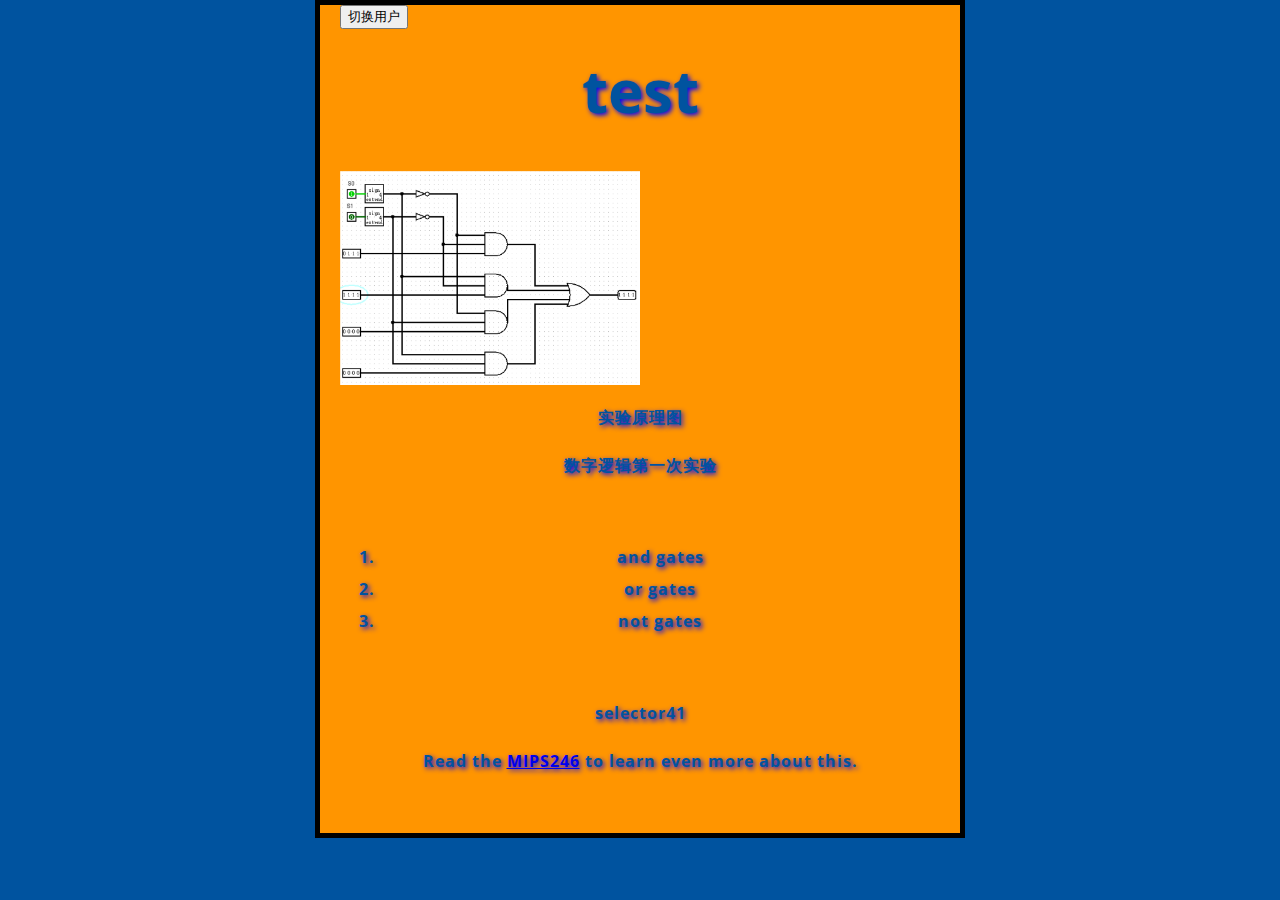
==== index.html @ 9ea5b486 "Add files via upload" ====
<!doctype html>
<html lang="en-US">
  <head>
    <link href="styles/style.css" rel="stylesheet" />
    <meta charset="utf-8" />
    <meta name="viewport" content="width=device-width" />
    <title>My test page</title>
    <link
  href="https://fonts.googleapis.com/css?family=Open+Sans"
  rel="stylesheet" />

  </head>
  <body>
    <button>切换用户</button>
    <script src="scripts/main.js" defer></script>
  <h1>test<h1>
    <img src="images/show.png"  alt="My test image">
<p id="img-des">实验原理图<p>
<p>数字逻辑第一次实验</p>

<ol>
  <li>and gates</li>
  <li>or gates</li>
  <li>not gates</li>
</ol>

<p>selector41</p>
 <p>Read the <a href="http://mips246.tongji.edu.cn/">MIPS246</a> 
      to learn even more about this.</p>
  </body>
</html>
---- styles/style.css ----
html {
    font-size: 10px; /* px 表示“像素（pixel）”: 基础字号为 10 像素 */
    font-family: 'Open Sans';
    font-style: normal;
    font-weight: 400;
    font-stretch: 100%;
    src: url(https://fonts.gstatic.com/s/opensans/v40/memSYaGs126MiZpBA-UvWbX2vVnXBbObj2OVZyOOSr4dVJWUgsjZ0B4saVIGxA.woff2) format('woff2');
    unicode-range: U+1F00-1FFF;
  }
  h1 {
    font-size: 60px;
    text-align: center;
  }
  
  p,
  li {
    font-size: 16px;
    line-height: 2;
    letter-spacing: 1px;
  }
  html {
    background-color: #00539f;
  }
  body {
    width: 600px;
    margin: 0 auto;
    background-color: #ff9500;
    padding: 0 20px 20px 20px;
    border: 5px solid black;
  }
 
  h1 {
    margin: 0;
    padding: 20px 0;
    color: #00539f;
    text-shadow: 2px 2px 5px blue;
  }
  img{
    display: block;
    width:300px;
    margin: 0;
    padding: 0px,200px,100px,100px;
  }
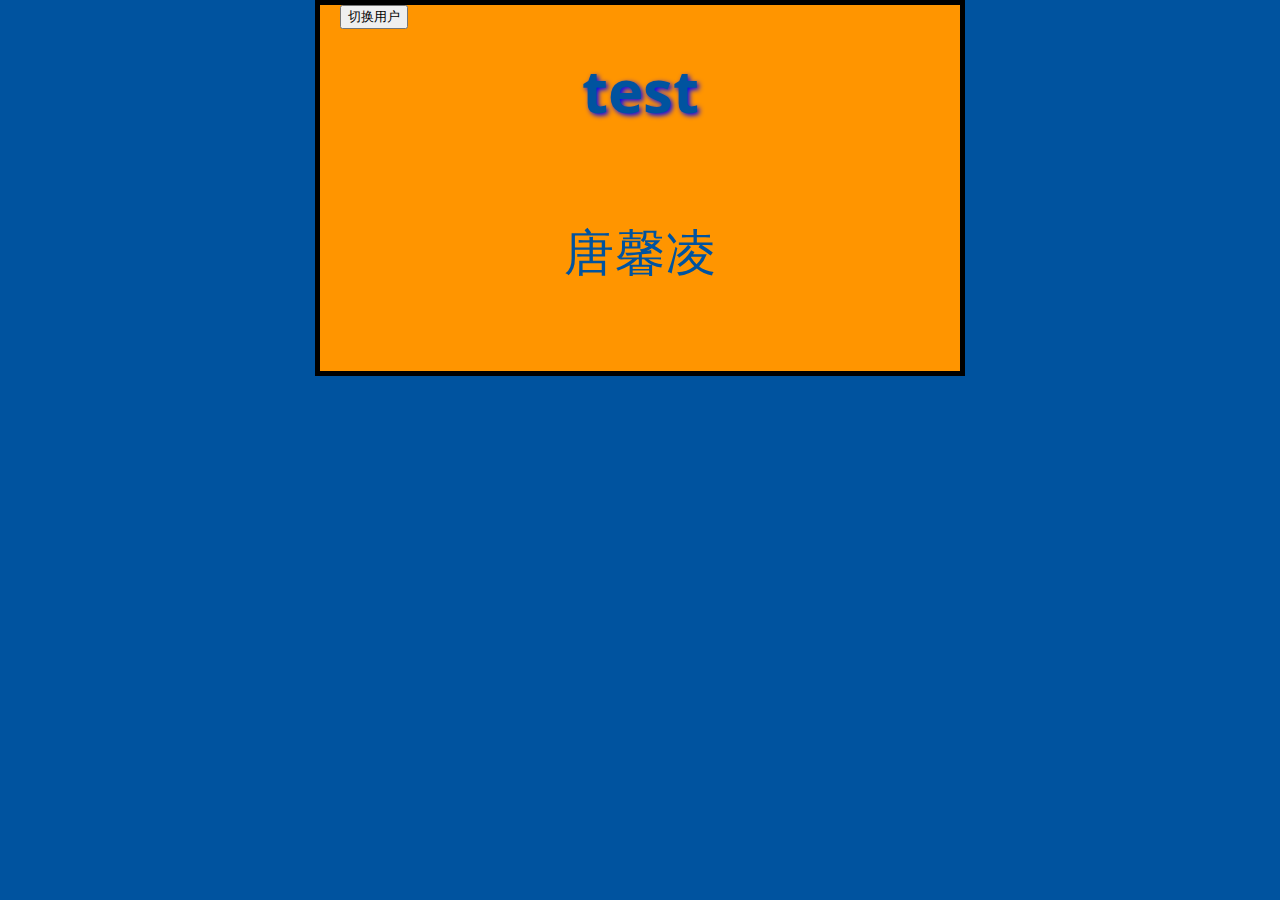
==== commit 4e1c0aa7: "修改（娱乐）" ====
--- a/index.html
+++ b/index.html
@@ -4,20 +4,19 @@
     <link href="styles/style.css" rel="stylesheet" />
     <meta charset="utf-8" />
     <meta name="viewport" content="width=device-width" />
-    <title>My test page</title>
+    <title>wzr</title>
     <link
   href="https://fonts.googleapis.com/css?family=Open+Sans"
   rel="stylesheet" />
-
   </head>
   <body>
     <button>切换用户</button>
     <script src="scripts/main.js" defer></script>
-  <h1>test<h1>
-    <img src="images/show.png"  alt="My test image">
+    <h1>test</h1>
+    <p><span id="name">唐馨凌</span></p>
+    <!-- <img src="images/show.png"  alt="My test image">
 <p id="img-des">实验原理图<p>
 <p>数字逻辑第一次实验</p>
-
 <ol>
   <li>and gates</li>
   <li>or gates</li>
@@ -27,5 +26,10 @@
 <p>selector41</p>
  <p>Read the <a href="http://mips246.tongji.edu.cn/">MIPS246</a> 
       to learn even more about this.</p>
+      <img
+      src="https://roy-tian.github.io/learning-area/extras/getting-started-web/beginner-html-site/images/firefox-icon.png"
+      alt="Firefox 图标" />
+    
+<a href="https://www.baidu.com/" title="baidu" target="_blank">baidu</a> -->
   </body>
 </html> 
--- a/styles/style.css
+++ b/styles/style.css
@@ -14,9 +14,11 @@
   
   p,
   li {
-    font-size: 16px;
+    font-size: 50px;
+    text-align: center;
     line-height: 2;
     letter-spacing: 1px;
+    color:#00539f;
   }
   html {
     background-color: #00539f;
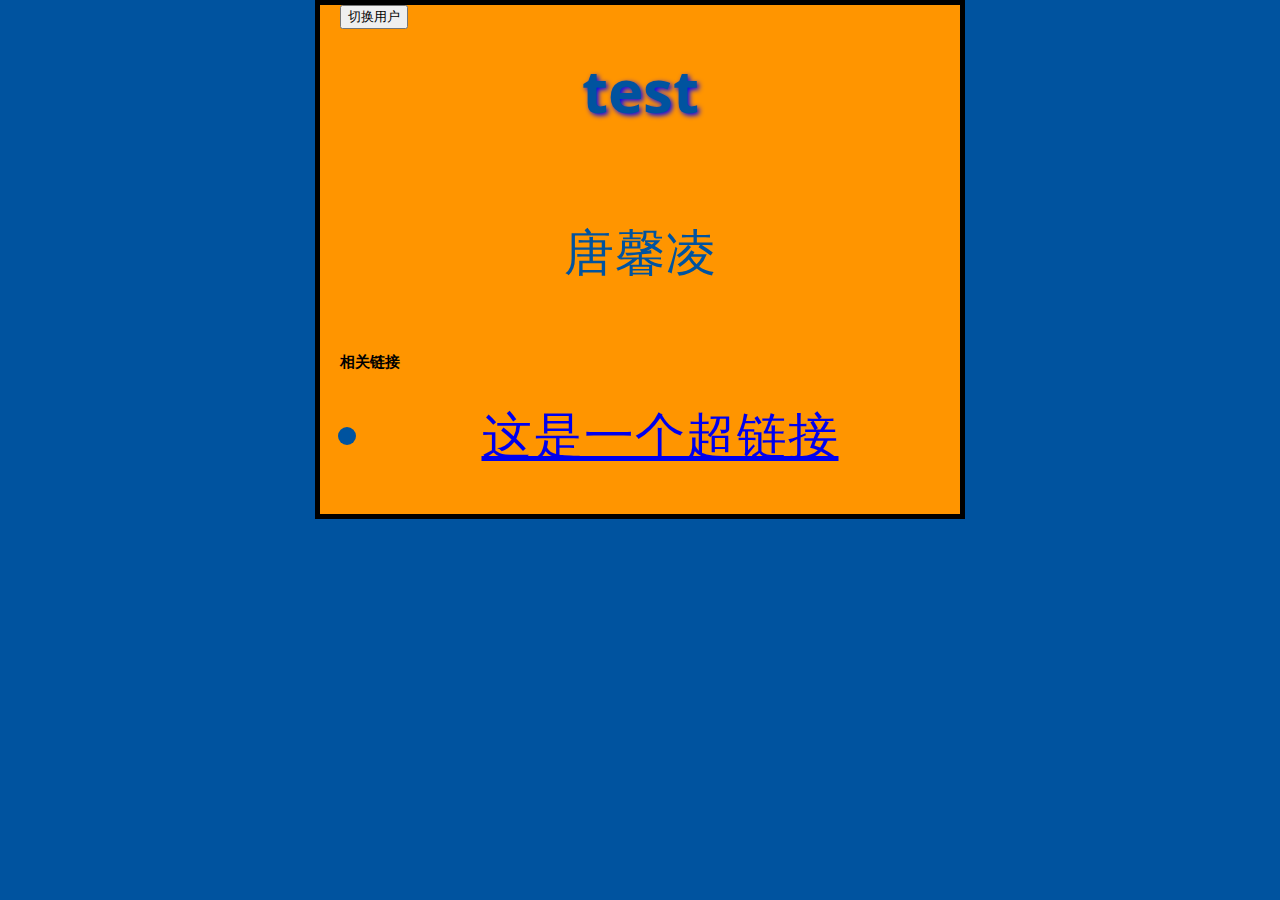
==== commit 9d8a1464: "计科导作业暂存" ====
--- a/index.html
+++ b/index.html
@@ -14,6 +14,21 @@
     <script src="scripts/main.js" defer></script>
     <h1>test</h1>
     <p><span id="name">唐馨凌</span></p>
+    <main>
+      <!-- 网页主体内容 -->
+      <article>
+        <!-- 此处包含一个 article（一篇文章），内容略…… -->
+      </article>
+
+      <aside>
+        <!-- 侧边栏在主内容右侧 -->
+        <h2>相关链接</h2>
+        <ul>
+          <li><a href="#">这是一个超链接</a></li>
+          <!-- 侧边栏有 n 个超链接，略略略…… -->
+        </ul>
+      </aside>
+    </main>
     <!-- <img src="images/show.png"  alt="My test image">
 <p id="img-des">实验原理图<p>
 <p>数字逻辑第一次实验</p>
